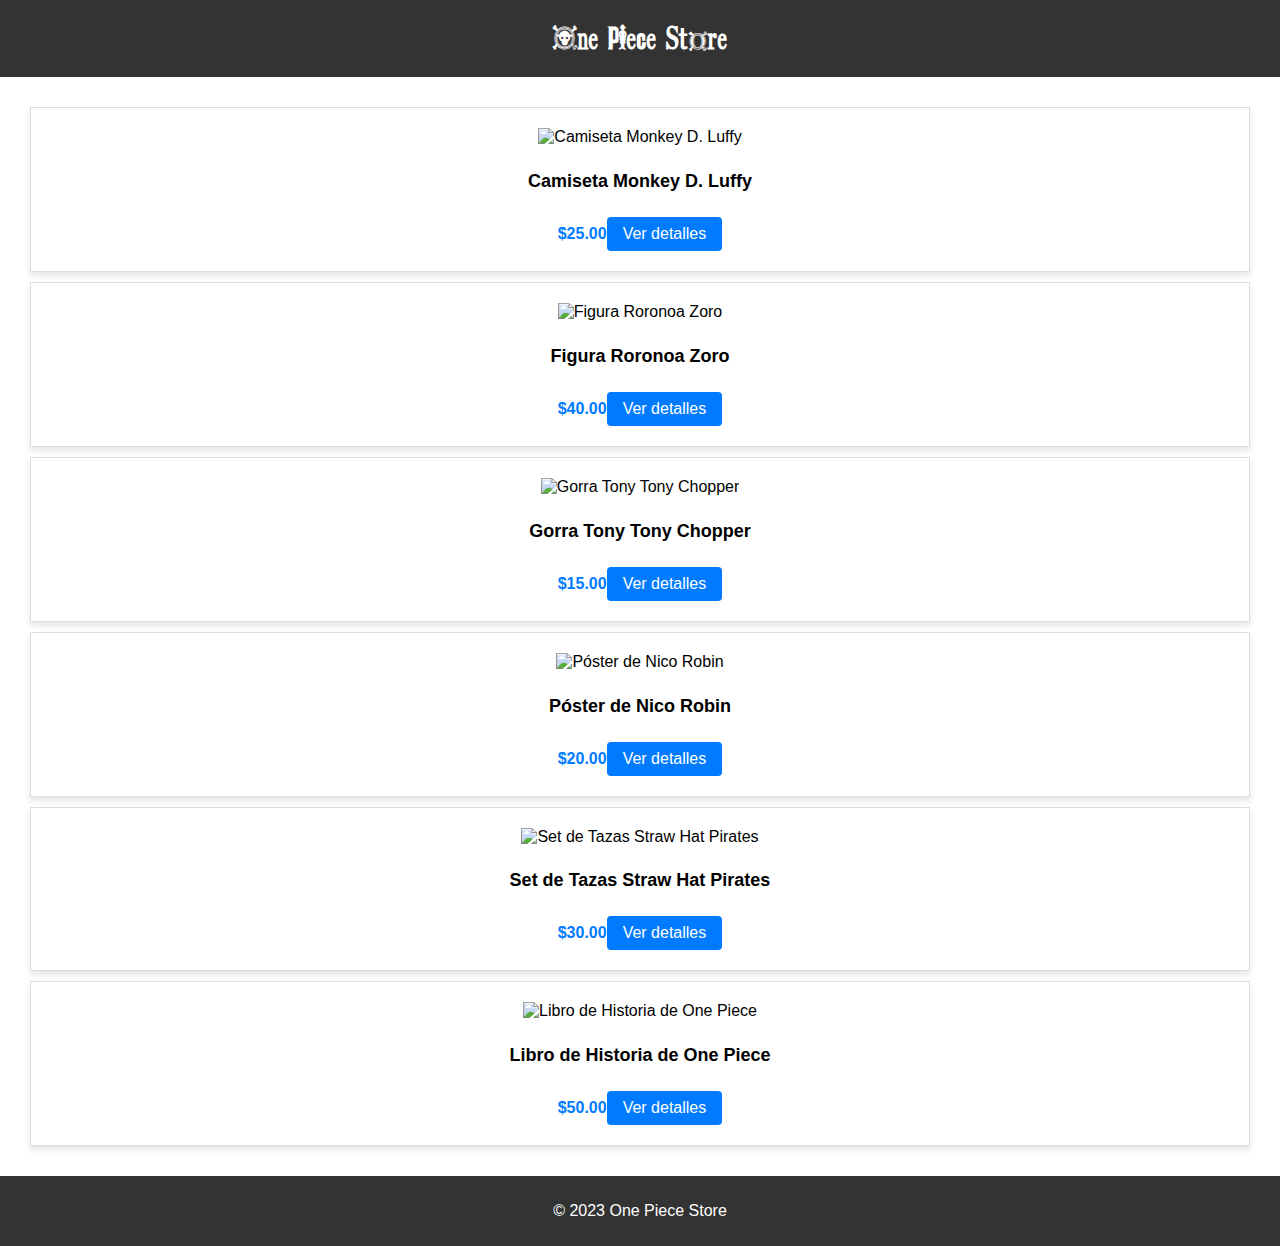
==== index.html @ 99b8ddd2 "modificación de carpetas" ====
<!DOCTYPE html>
<html lang="es">
<head>
    <meta charset="UTF-8">
    <meta name="viewport" content="width=device-width, initial-scale=1.0">
    <link rel="stylesheet" href="css/styles.css">
    <title>One Piece Store</title>
</head>
<body>
    <header>
        <h1>One Piece Store</h1>
    </header>

    <main>
        <div id="products">
            <!-- Los productos se cargarán aquí -->
        </div>
    </main>

    <footer>
        <p>&copy; 2023 One Piece Store</p>
    </footer>

    <script src="js/script.js"></script>
</body>
</html>
---- css/styles.css ----
@font-face {
    font-family: 'MiFuenteOnePiece';
    src: url('Fuente/OnePiece.ttf') format('truetype');
  }

/* Estilos generales */
body {
    font-family: Arial, sans-serif;
    margin: 0;
    padding: 0;
}

header {
    background-color: #333;
    font-family: 'MiFuenteOnePiece', sans-serif;
    color: #fff;
    padding: 20px;
    text-align: center;
}

header h1 {
    margin: 0;
}

main {
    padding: 20px;
}

/* Estilos para las tarjetas de producto */
.product-card {
    border: 1px solid #ddd;
    padding: 20px;
    margin: 10px;
    text-align: center;
    background-color: #fff;
    box-shadow: 0 4px 6px rgba(0, 0, 0, 0.1);
}

.product-card img {
    max-width: 100%;
    height: auto;
    margin-bottom: 10px;
}

.product-card h2 {
    font-size: 18px;
}

.product-card span {
    font-weight: bold;
    color: #007bff;
    font-size: 16px;
    margin-top: 10px;
}

.product-card a {
    display: inline-block;
    background-color: #007bff;
    color: #fff;
    text-decoration: none;
    padding: 8px 16px;
    border-radius: 4px;
    margin-top: 10px;
    transition: background-color 0.3s;
}

.product-card a:hover {
    background-color: #0056b3;
}

/* Estilos para el pie de página */
footer {
    background-color: #333;
    color: #fff;
    text-align: center;
    padding: 10px 0;
}

/* Estilos para la página de detalles del producto (producto1.html, producto2.html, etc.) */
/* Puedes agregar estilos específicos para las páginas de detalles de productos aquí */
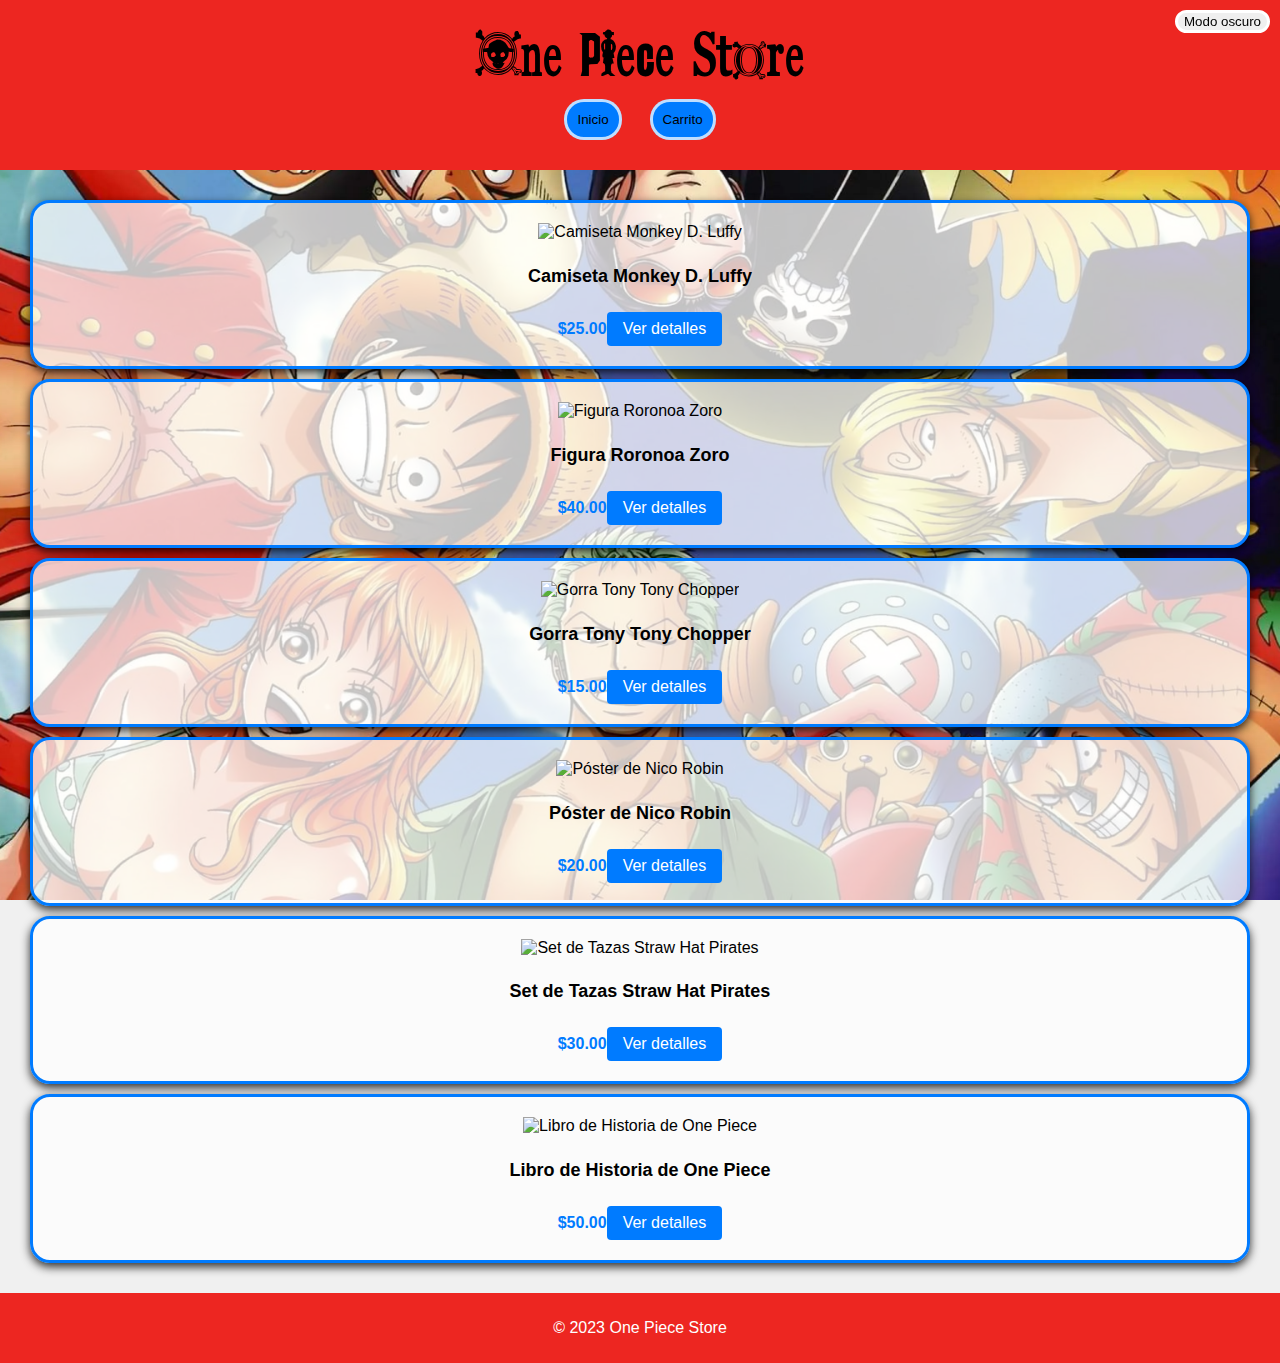
==== commit 3526d0c5: "diseñando colores" ====
--- a/index.html
+++ b/index.html
@@ -6,9 +6,16 @@
     <link rel="stylesheet" href="css/styles.css">
     <title>One Piece Store</title>
 </head>
-<body>
+<body style="background-color: #f0f0f0; background-image: url('images/one-piece_0.webp');">
     <header>
         <h1>One Piece Store</h1>
+        <nav class="navbar">
+            <form class="btn-nav">
+              <button class="btn" type="button">Inicio</button>
+              <button class="btn" type="button">Carrito</button>
+            </form>
+            <button id="modoBoton">Modo oscuro</button> <!-- Botón de cambio de modo -->
+        </nav>
     </header>
 
     <main>
--- a/css/styles.css
+++ b/css/styles.css
@@ -8,14 +8,35 @@
     font-family: Arial, sans-serif;
     margin: 0;
     padding: 0;
+    background-size: cover; /* Ajusta la imagen al tamaño de la ventana del navegador */
+    background-repeat: no-repeat; /* Evita la repetición de la imagen */
+    background-attachment: fixed; /* Fija la imagen para que no se desplace con el contenido */
+    background-position: center center; /* Centra la imagen horizontal y verticalmente */
 }
 
 header {
-    background-color: #333;
+    background-color: #ED2621;
     font-family: 'MiFuenteOnePiece', sans-serif;
-    color: #fff;
+    color: #000000;
+    font-size: 30px; /* Cambia el tamaño de la letra */
     padding: 20px;
     text-align: center;
+}
+
+#modoBoton{
+    position: fixed; /* Fija la barra de navegación en la ventana del navegador */
+    top: 10px;
+    right: 10px; /* Coloca la barra de navegación en el lado derecho */;
+    border: 3px solid #ffffff;
+    border-radius: 20px;
+}
+
+.btn {
+    background-color: #007bff;
+    border: 3px solid rgba(255, 255, 255, 0.75);
+    border-radius: 20px;
+    padding: 10px;
+    margin: 10px;
 }
 
 header h1 {
@@ -28,12 +49,13 @@
 
 /* Estilos para las tarjetas de producto */
 .product-card {
-    border: 1px solid #ddd;
+    border: 3px solid #007bff;
+    border-radius: 20px;
     padding: 20px;
     margin: 10px;
     text-align: center;
-    background-color: #fff;
-    box-shadow: 0 4px 6px rgba(0, 0, 0, 0.1);
+    background-color: rgba(255, 255, 255, 0.75);
+    box-shadow: 0 4px 10px rgba(0, 0, 0, 0.8);
 }
 
 .product-card img {
@@ -70,11 +92,31 @@
 
 /* Estilos para el pie de página */
 footer {
-    background-color: #333;
+    background-color: #ED2621;
     color: #fff;
     text-align: center;
     padding: 10px 0;
 }
 
+/* Modo oscuro */
+body.dark-mode {
+    background-color: #103248 !important; /* Fondo del body */
+}
+
+header.dark-mode {
+    text-align: center;
+    padding: 20px;
+    background-color: #000000; /*(NO ESTÁ FUNCIONANDO) Negro para el fondo del encabezado */
+    color: white !important; /*(NO ESTÁ FUNCIONANDO)*/
+}
+
+.product-card.dark-mode {
+    border: 1px solid #ddd;
+    padding: 20px;
+    margin: 10px;
+    text-align: center;
+    background-color: rgba(0, 0, 0, 0.75);
+    box-shadow: 0 4px 6px rgba(0, 0, 0, 0.1);
+}
 /* Estilos para la página de detalles del producto (producto1.html, producto2.html, etc.) */
 /* Puedes agregar estilos específicos para las páginas de detalles de productos aquí */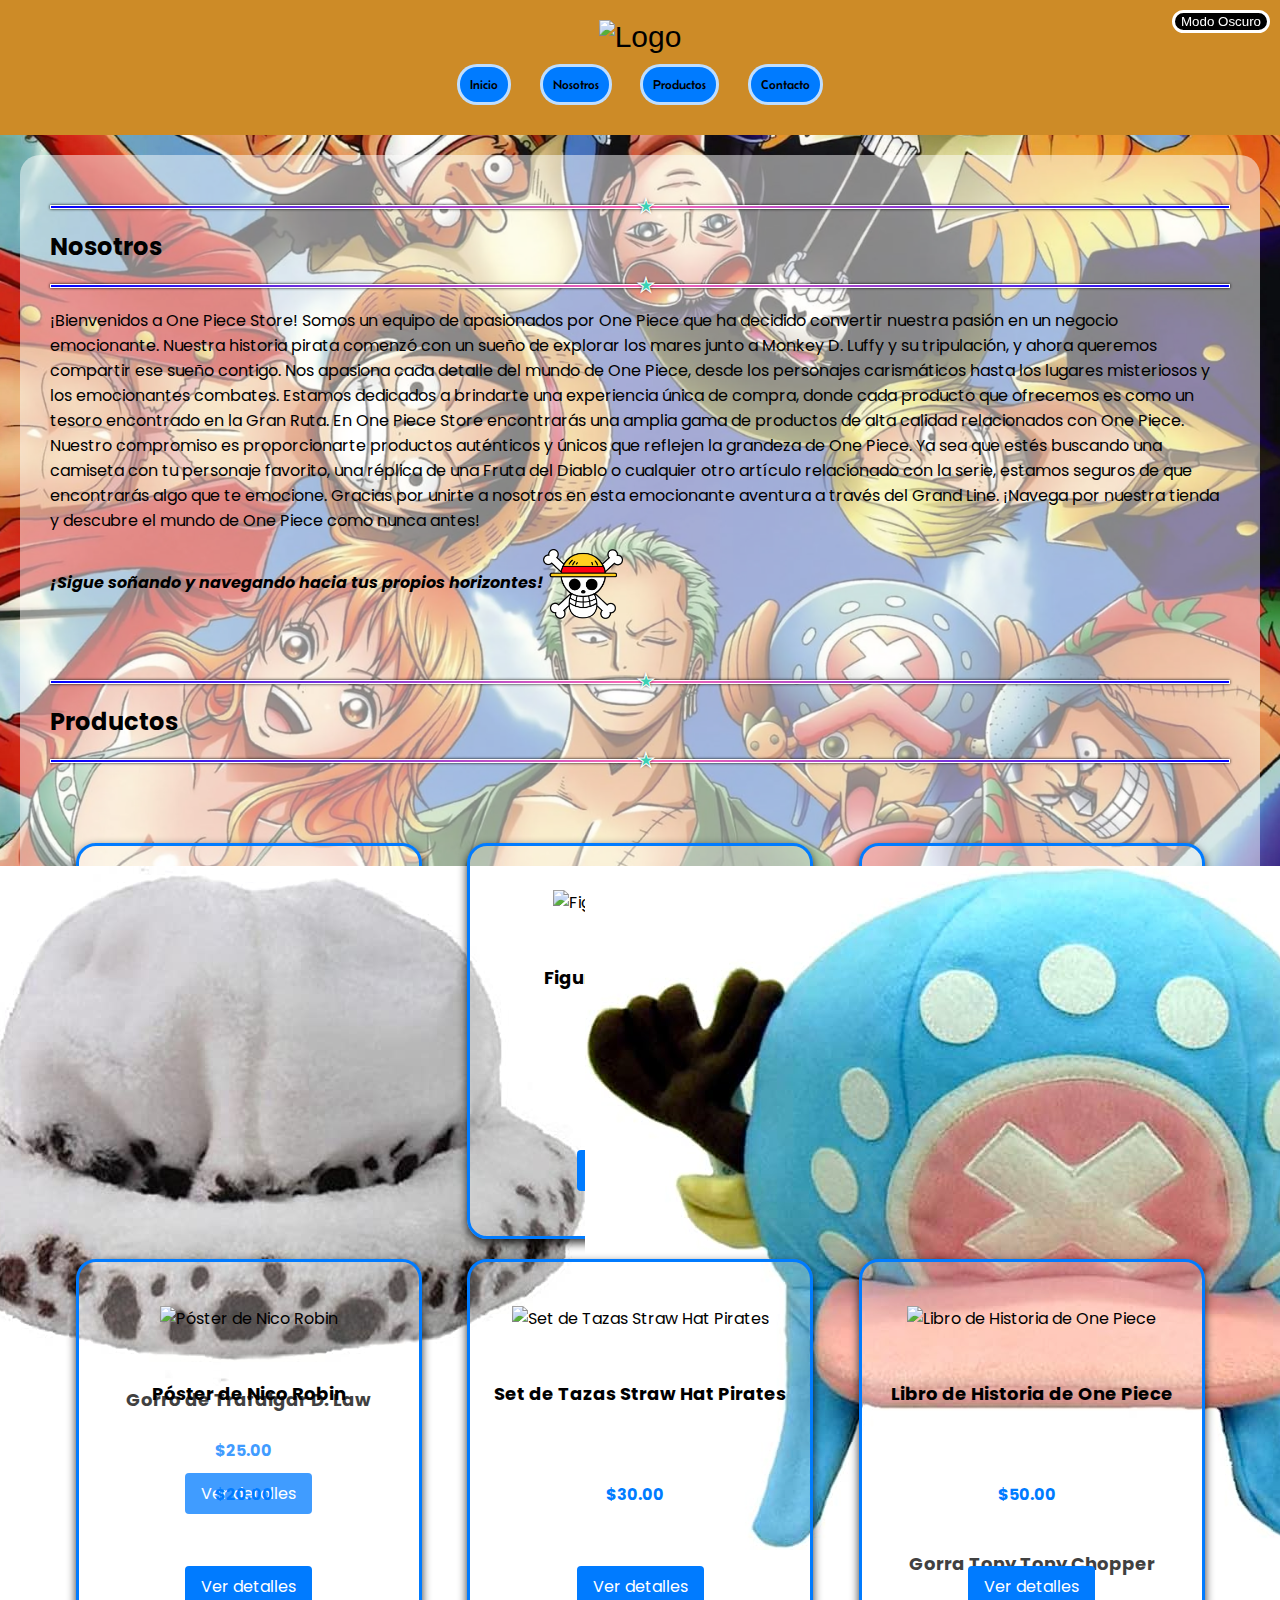
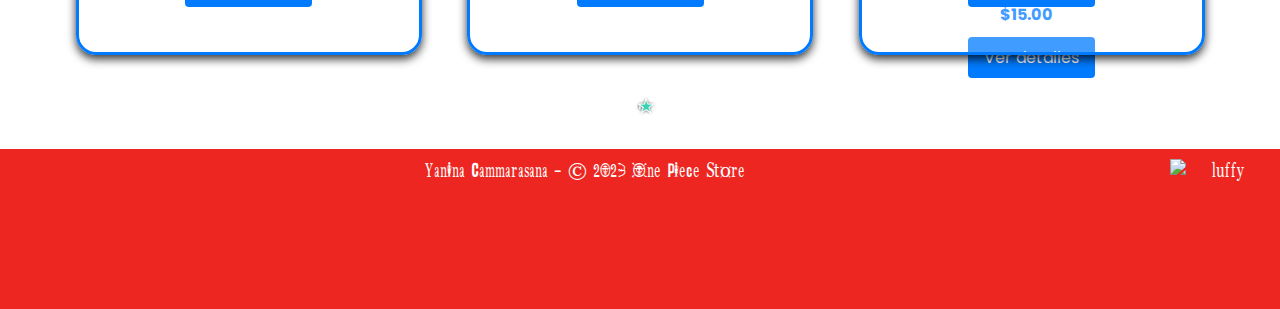
==== commit c849d323: "texto" ====
--- a/index.html
+++ b/index.html
@@ -1,33 +1,69 @@
 <!DOCTYPE html>
 <html lang="es">
-<head>
+  <head>
     <meta charset="UTF-8">
     <meta name="viewport" content="width=device-width, initial-scale=1.0">
+    <title>One Piece Store</title>
+    <link type="image/png" rel="icon" href="images/Icono.png">
+    <!-- Incluye la biblioteca Slick Carousel -->
+    <link rel="stylesheet" type="text/css" href="https://cdn.jsdelivr.net/npm/slick-carousel@1.8.1/slick/slick.css"/>
+    <link rel="stylesheet" type="text/css" href="https://cdn.jsdelivr.net/npm/slick-carousel@1.8.1/slick/slick-theme.css"/>
+    <!-- Estilos para la tarjeta de producto -->
     <link rel="stylesheet" href="css/styles.css">
-    <title>One Piece Store</title>
-</head>
-<body style="background-color: #f0f0f0; background-image: url('images/one-piece_0.webp');">
-    <header>
-        <h1>One Piece Store</h1>
-        <nav class="navbar">
-            <form class="btn-nav">
-              <button class="btn" type="button">Inicio</button>
-              <button class="btn" type="button">Carrito</button>
-            </form>
-            <button id="modoBoton">Modo oscuro</button> <!-- Botón de cambio de modo -->
-        </nav>
+  </head>
+  <body style="background-image: url('images/one-piece_0.webp');">
+    <header class="header">
+      <img id="logo" class="título" src="images/Título.png" alt="Logo">
+      <img id="logo" class="título-claro" src="images/Título - Claro.png" alt="Logo Claro">
+      <nav class="navbar">
+          <form class="btn-nav">
+            <button class="btn" type="button"><a href="index.html">Inicio</a></button>
+            <button class="btn" type="button"><a href="#nosotros">Nosotros</a></button>
+            <button class="btn" type="button"><a href="#productos">Productos</a></button>
+            <button class="btn" type="button"><a href="#contacto">Contacto</a></button>
+          </form>
+          <button id="boton" onclick="cambioDeModo()">Modo Oscuro</button> <!-- Botón de cambio de modo -->
+      </nav>
     </header>
 
     <main>
-        <div id="products">
-            <!-- Los productos se cargarán aquí -->
+      <div class="main-general">
+        <hr class="hr-con-estrella">
+      <section id="nosotros">
+      <h2>Nosotros</h2>
+      <hr class="hr-con-estrella">
+        <p>¡Bienvenidos a One Piece Store! Somos un equipo de apasionados por One Piece que ha decidido convertir nuestra pasión en un negocio emocionante. Nuestra historia pirata comenzó con un sueño de explorar los mares junto a Monkey D. Luffy y su tripulación, y ahora queremos compartir ese sueño contigo.
+
+          Nos apasiona cada detalle del mundo de One Piece, desde los personajes carismáticos hasta los lugares misteriosos y los emocionantes combates. Estamos dedicados a brindarte una experiencia única de compra, donde cada producto que ofrecemos es como un tesoro encontrado en la Gran Ruta.
+          
+          En One Piece Store encontrarás una amplia gama de productos de alta calidad relacionados con One Piece.
+          
+          Nuestro compromiso es proporcionarte productos auténticos y únicos que reflejen la grandeza de One Piece. Ya sea que estés buscando una camiseta con tu personaje favorito, una réplica de una Fruta del Diablo o cualquier otro artículo relacionado con la serie, estamos seguros de que encontrarás algo que te emocione.
+          
+          Gracias por unirte a nosotros en esta emocionante aventura a través del Grand Line. ¡Navega por nuestra tienda y descubre el mundo de One Piece como nunca antes!</p>
+          
+        <p><span>¡Sigue soñando y navegando hacia tus propios horizontes!<img src="images/calavera.png" alt="Imagen logo" ></span></p>
+      </section><br>
+        <hr class="hr-con-estrella">
+      <section id="productos">
+      <h2>Productos</h2>
+        <hr class="hr-con-estrella">
+        <p></p>
+      </section>
         </div>
+      <div class="main-productos">
+        <div id="products"></div></div>
+        <hr class="hr-con-estrella">
     </main>
 
-    <footer>
-        <p>&copy; 2023 One Piece Store</p>
+    <footer class="footer">
+      <p>Yanina Cammarasana - &copy; 2023 One Piece Store</p>
+      <img id="img-footer" src="images/img-footer.png" alt="luffy">
     </footer>
 
+    <script src="https://code.jquery.com/jquery-3.6.0.min.js"></script>
+    <!-- Incluye la biblioteca Slick Carousel -->
+    <script type="text/javascript" src="https://cdn.jsdelivr.net/npm/slick-carousel@1.8.1/slick/slick.min.js"></script>
     <script src="js/script.js"></script>
-</body>
+  </body>
 </html>
--- a/css/styles.css
+++ b/css/styles.css
@@ -1,9 +1,13 @@
+@import url('https://fonts.googleapis.com/css2?family=Poppins&display=swap');
+@import url('https://fonts.googleapis.com/css2?family=Belanosima&family=Poppins:wght@200&display=swap');
 @font-face {
     font-family: 'MiFuenteOnePiece';
-    src: url('Fuente/OnePiece.ttf') format('truetype');
+    src: url('Font/OnePiece.ttf') format('truetype');
   }
 
+
 /* Estilos generales */
+
 body {
     font-family: Arial, sans-serif;
     margin: 0;
@@ -15,20 +19,19 @@
 }
 
 header {
-    background-color: #ED2621;
-    font-family: 'MiFuenteOnePiece', sans-serif;
-    color: #000000;
+    background-color: #cd8b27;
     font-size: 30px; /* Cambia el tamaño de la letra */
     padding: 20px;
     text-align: center;
-}
-
-#modoBoton{
-    position: fixed; /* Fija la barra de navegación en la ventana del navegador */
-    top: 10px;
-    right: 10px; /* Coloca la barra de navegación en el lado derecho */;
-    border: 3px solid #ffffff;
-    border-radius: 20px;
+    border: #ffffff;
+}
+
+.título-claro {
+    display: none;
+}
+
+#logo {
+    width: 80vw;
 }
 
 .btn {
@@ -37,35 +40,152 @@
     border-radius: 20px;
     padding: 10px;
     margin: 10px;
-}
-
-header h1 {
-    margin: 0;
+    cursor: pointer;
+}
+
+.btn:hover {
+    background-color: #0056b3;
+}
+nav form a {
+    text-decoration: none;
+    color: black;
+    font-family: "Belanosima" !important;
 }
 
 main {
-    padding: 20px;
-}
-
-/* Estilos para las tarjetas de producto */
-.product-card {
-    border: 3px solid #007bff;
+    font-family: "Poppins", sans-serif;
     border-radius: 20px;
-    padding: 20px;
-    margin: 10px;
-    text-align: center;
-    background-color: rgba(255, 255, 255, 0.75);
-    box-shadow: 0 4px 10px rgba(0, 0, 0, 0.8);
-}
-
-.product-card img {
-    max-width: 100%;
-    height: auto;
-    margin-bottom: 10px;
-}
-
+    margin: 20px;
+    display: flex;
+    flex-direction: column;
+    align-items: center;
+    justify-content: space-evenly;
+    background-color: rgba(255, 255, 255, 0.5);
+}
+.main-general {
+    padding: 10px;
+    margin: 20px;
+}
+
+p span {
+    font-weight: bold;
+    font-style: italic;
+    
+}
+
+p span img {
+    vertical-align: middle;
+    width: 5rem;
+}
+
+/* Estilo para el hr con la estrella en el medio */
+.hr-con-estrella {
+    position: relative;
+    height: 2px;
+    background: linear-gradient(to right, blue, hotpink, blue);
+    margin: 20px 0;
+    border: 1px solid #ffffff;
+    box-shadow: 0 0 3px #000000;
+    overflow: visible;
+  }
+.hr-con-estrella:before {
+    content: "★";
+    color: #39d1b4;
+    -webkit-text-stroke: #ffffff 1px;
+    display: inline-block;
+    position: absolute;
+    top: 0px;
+    left: 50%;
+    margin: 0 0 0 -3px;
+    font-size: 20px;
+    line-height: 0;
+    text-shadow: 0 0 3px #000000;
+  }
+
+  
+
+/* Para pantalla de escritorio */
+@media screen and (min-width: 812px) {
+    #products {
+        display: flex;
+        flex-direction: row;
+        align-items: center;
+        justify-content: space-evenly;
+        padding: 10px;
+        flex-wrap: wrap;
+    }
+
+    #logo {
+        width: 50vw;
+    }
+
+    .main-productos {
+        padding: 10px !important;
+        margin: 0px !important;
+        display: flex !important;
+        flex-direction: row !important;
+        align-items: center !important;
+        justify-content: space-evenly !important;
+    }
+
+    .product-card {
+        width: 300px !important;
+        height: 350px !important;
+        margin: 10px !important;
+    }
+
+    .footer {
+        text-align: center;
+        height: 140px;
+    }
+
+    #img-footer{
+        width: 100px;
+        float: right;/* Alinea la imagen a la derecha */
+        max-width: 100%; /* Asegura que la imagen no supere el ancho del contenedor padre */
+        display: block !important;
+        padding-right: 10px;
+    }
+    
+}
+
+    /* Estilos para la tarjeta de producto */
+    .product-card {
+        border: 3px solid #007bff;
+        border-radius: 20px;
+        padding: 20px;
+        margin-top: 30px;
+        margin-bottom: 30px;
+        text-align: center;
+        background-color: rgba(255, 255, 255, 0.25);
+        box-shadow: 0 4px 10px rgba(0, 0, 0, 0.8);
+        display: flex;
+        flex-direction: column;
+        align-items: center;
+        justify-content: space-around;
+        height: auto;
+        width: 80vw;
+      }
+  
+      /* Estilos para las imágenes del carrusel */
+      .product-images {
+        max-width: 100%;
+        height: auto;
+        margin-top: 10px;
+        border-width: 3px;
+        border-style: dashed;
+        border-color: #ffffff;
+        width: 100%;
+      }
+      .product-images img {
+        max-width: 100%;
+        height: auto;
+        width: 100%;
+      }
+      
 .product-card h2 {
     font-size: 18px;
+    margin-top: 0px;
 }
 
 .product-card span {
@@ -73,6 +193,8 @@
     color: #007bff;
     font-size: 16px;
     margin-top: 10px;
+    margin-right: 10px;
+    
 }
 
 .product-card a {
@@ -84,6 +206,7 @@
     border-radius: 4px;
     margin-top: 10px;
     transition: background-color 0.3s;
+    
 }
 
 .product-card a:hover {
@@ -94,29 +217,88 @@
 footer {
     background-color: #ED2621;
     color: #fff;
+    font-family: 'MiFuenteOnePiece', sans-serif;
     text-align: center;
     padding: 10px 0;
+    font-size: 20px;
+}
+
+footer p {
+    display: inline;
+    margin: 0;
+}
+
+#img-footer{
+    display: none
+}
+
+/* Botón Modo oscuro */
+#boton{
+    position: fixed; /* Fija la barra de navegación en la ventana del navegador */
+    top: 10px;
+    right: 10px; /* Coloca la barra de navegación en el lado derecho */
+    border: 3px solid #ffffff;
+    background-color: black;
+    color: white;
+    border-radius: 20px;
+    cursor: pointer;
+    z-index: 1;
+}
+#boton:hover {
+    background-color: #0056b3;
+    color: white;
 }
 
 /* Modo oscuro */
+
 body.dark-mode {
-    background-color: #103248 !important; /* Fondo del body */
-}
-
-header.dark-mode {
-    text-align: center;
-    padding: 20px;
-    background-color: #000000; /*(NO ESTÁ FUNCIONANDO) Negro para el fondo del encabezado */
-    color: white !important; /*(NO ESTÁ FUNCIONANDO)*/
-}
-
-.product-card.dark-mode {
-    border: 1px solid #ddd;
-    padding: 20px;
-    margin: 10px;
-    text-align: center;
+    color: white;
+}
+
+body.dark-mode #boton {
+    background-color: white;
+    color: black;
+}
+
+body.dark-mode #boton:hover {
+    background-color: #0056b3;
+    color: white;
+}
+
+body.dark-mode main {
     background-color: rgba(0, 0, 0, 0.75);
-    box-shadow: 0 4px 6px rgba(0, 0, 0, 0.1);
-}
+}
+
+body.dark-mode .hr-con-estrella{
+    border: 1px solid #000000;
+    box-shadow: 0 0 3px #ffffff;
+}
+
+body.dark-mode .hr-con-estrella:before {
+    -webkit-text-stroke: #000000 1px;
+    text-shadow: 0 0 3px #ffffff;
+}
+
+body.dark-mode .product-card {
+    background-color: rgba(0, 0, 0, 0.75);
+}
+
+body.dark-mode .header {
+    background-color: #000000 !important;
+    
+}
+
+body.dark-mode .título {
+    display: none;
+}
+
+body.dark-mode .título-claro {
+    display: inline;
+}
+
+body.dark-mode .footer {
+    background-color: #000000 !important;
+}
+
 /* Estilos para la página de detalles del producto (producto1.html, producto2.html, etc.) */
 /* Puedes agregar estilos específicos para las páginas de detalles de productos aquí */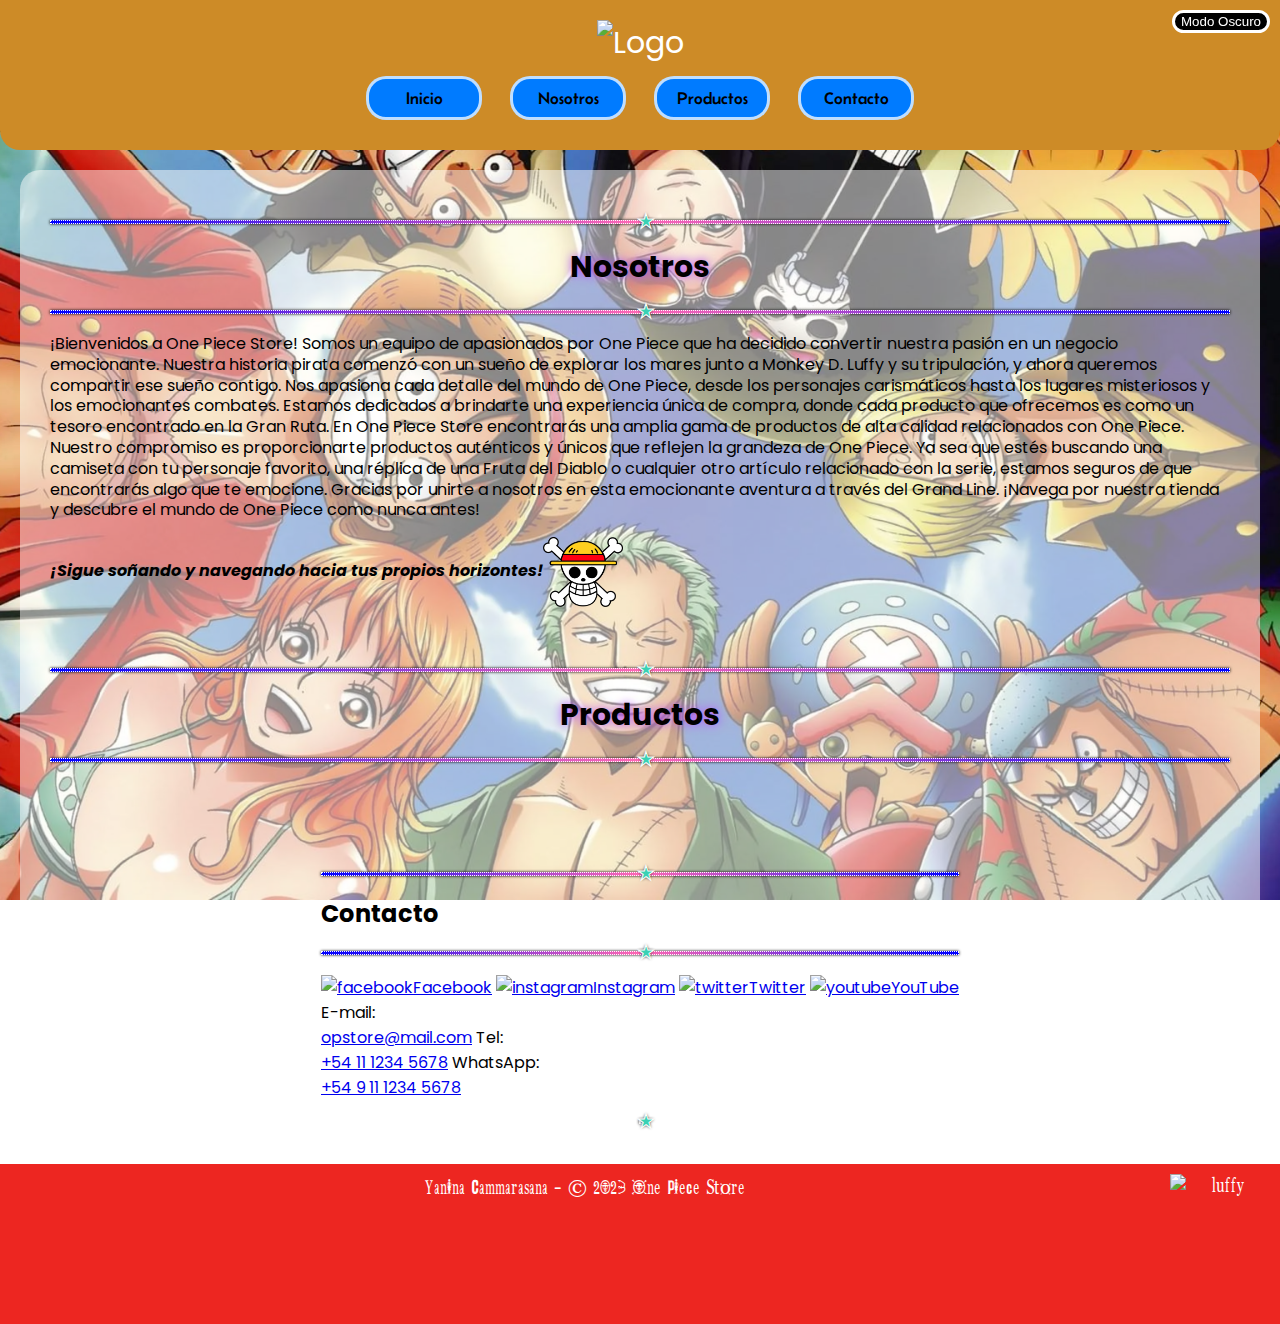
==== commit 6fe4330d: "cont" ====
--- a/index.html
+++ b/index.html
@@ -27,33 +27,55 @@
     </header>
 
     <main>
+
       <div class="main-general">
+
         <hr class="hr-con-estrella">
-      <section id="nosotros">
-      <h2>Nosotros</h2>
-      <hr class="hr-con-estrella">
-        <p>¡Bienvenidos a One Piece Store! Somos un equipo de apasionados por One Piece que ha decidido convertir nuestra pasión en un negocio emocionante. Nuestra historia pirata comenzó con un sueño de explorar los mares junto a Monkey D. Luffy y su tripulación, y ahora queremos compartir ese sueño contigo.
+        <section id="nosotros">
+        <h2>Nosotros</h2>
+        <hr class="hr-con-estrella">
+          <p>¡Bienvenidos a One Piece Store! Somos un equipo de apasionados por One Piece que ha decidido convertir nuestra pasión en un negocio emocionante. Nuestra historia pirata comenzó con un sueño de explorar los mares junto a Monkey D. Luffy y su tripulación, y ahora queremos compartir ese sueño contigo.
+            Nos apasiona cada detalle del mundo de One Piece, desde los personajes carismáticos hasta los lugares misteriosos y los emocionantes combates. Estamos dedicados a brindarte una experiencia única de compra, donde cada producto que ofrecemos es como un tesoro encontrado en la Gran Ruta.
+            En One Piece Store encontrarás una amplia gama de productos de alta calidad relacionados con One Piece.
+            Nuestro compromiso es proporcionarte productos auténticos y únicos que reflejen la grandeza de One Piece. Ya sea que estés buscando una camiseta con tu personaje favorito, una réplica de una Fruta del Diablo o cualquier otro artículo relacionado con la serie, estamos seguros de que encontrarás algo que te emocione.
+            Gracias por unirte a nosotros en esta emocionante aventura a través del Grand Line. ¡Navega por nuestra tienda y descubre el mundo de One Piece como nunca antes!</p>
+          <p><span>¡Sigue soñando y navegando hacia tus propios horizontes!<img src="images/calavera.png" alt="Imagen logo" ></span></p>
+        </section><br>
 
-          Nos apasiona cada detalle del mundo de One Piece, desde los personajes carismáticos hasta los lugares misteriosos y los emocionantes combates. Estamos dedicados a brindarte una experiencia única de compra, donde cada producto que ofrecemos es como un tesoro encontrado en la Gran Ruta.
-          
-          En One Piece Store encontrarás una amplia gama de productos de alta calidad relacionados con One Piece.
-          
-          Nuestro compromiso es proporcionarte productos auténticos y únicos que reflejen la grandeza de One Piece. Ya sea que estés buscando una camiseta con tu personaje favorito, una réplica de una Fruta del Diablo o cualquier otro artículo relacionado con la serie, estamos seguros de que encontrarás algo que te emocione.
-          
-          Gracias por unirte a nosotros en esta emocionante aventura a través del Grand Line. ¡Navega por nuestra tienda y descubre el mundo de One Piece como nunca antes!</p>
-          
-        <p><span>¡Sigue soñando y navegando hacia tus propios horizontes!<img src="images/calavera.png" alt="Imagen logo" ></span></p>
-      </section><br>
         <hr class="hr-con-estrella">
-      <section id="productos">
-      <h2>Productos</h2>
+        <section id="productos">
+        <h2>Productos</h2>
         <hr class="hr-con-estrella">
-        <p></p>
-      </section>
-        </div>
+        </section>
+
+      </div>
+
       <div class="main-productos">
         <div id="products"></div></div>
+
+      <div class="main-contacto">
         <hr class="hr-con-estrella">
+        <section id="contacto">
+          <h2>Contacto</h2>
+          <hr class="hr-con-estrella">
+
+          <div class="contacto">
+            <div class="redes">
+              <span><a href="https://es-la.facebook.com/" target="_blank"><img src="images/contactos/facebook.svg" alt="facebook">Facebook</a></span>
+              <span><a href="https://www.instagram.com" target="_blank"><img src="images/contactos/instagram.svg" alt="instagram">Instagram</a></span>
+              <span><a href="https://twitter.com/?lang=es" target="_blank"><img src="images/contactos/twitter.svg" alt="twitter">Twitter</a></span>
+              <span><a href="https://www.youtube.com" target="_blank"><img src="images/contactos/youtube.svg" alt="youtube">YouTube</a></span>
+            </div>
+            <div type="none" class="conts">
+              <span>E-mail: <a href="mailto:opstore@mail.com" target="_blank" rel="noopener noreferrer"><br>opstore@mail.com</a></span>
+              <span>Tel: <a href="tel:+541112345678" target="_blank" rel="noopener noreferrer"><br>+54 11 1234 5678</a></span>
+              <span>WhatsApp: <a href="https://wa.me/5491112345678" target="_blank" rel="noopener noreferrer"><br>+54 9 11 1234 5678</a></span>
+            </div>
+          </div>
+        </section>
+      </div>
+        
+      <hr class="hr-con-estrella">
     </main>
 
     <footer class="footer">
--- a/css/styles.css
+++ b/css/styles.css
@@ -9,7 +9,7 @@
 /* Estilos generales */
 
 body {
-    font-family: Arial, sans-serif;
+    font-family: "Poppins", sans-serif;
     margin: 0;
     padding: 0;
     background-size: cover; /* Ajusta la imagen al tamaño de la ventana del navegador */
@@ -20,6 +20,9 @@
 
 header {
     background-color: #cd8b27;
+    border-end-start-radius: 20px;
+    border-end-end-radius: 20px;
+    color: #ffffff;
     font-size: 30px; /* Cambia el tamaño de la letra */
     padding: 20px;
     text-align: center;
@@ -34,43 +37,61 @@
     width: 80vw;
 }
 
+/* Estilos para los botones del nav*/
 .btn {
     background-color: #007bff;
     border: 3px solid rgba(255, 255, 255, 0.75);
     border-radius: 20px;
     padding: 10px;
     margin: 10px;
+    transition: background-color 0.3s;
     cursor: pointer;
 }
 
 .btn:hover {
     background-color: #0056b3;
 }
+
 nav form a {
+    font-size: 125%;
     text-decoration: none;
     color: black;
     font-family: "Belanosima" !important;
-}
+    display: block;
+    width: 90px;
+    }
+
 
 main {
-    font-family: "Poppins", sans-serif;
+    background-color: rgba(255, 255, 255, 0.5);
     border-radius: 20px;
     margin: 20px;
     display: flex;
     flex-direction: column;
     align-items: center;
     justify-content: space-evenly;
-    background-color: rgba(255, 255, 255, 0.5);
-}
+}
+
 .main-general {
     padding: 10px;
     margin: 20px;
 }
 
+.main-general h2 {
+    text-align: center;
+    font-size: 30px;
+    margin: 20px;
+    text-shadow: 0 0 10px #b855ff;
+}
+
+p {
+    line-height: 1.3;
+}
+
+/*Firma*/
 p span {
     font-weight: bold;
     font-style: italic;
-    
 }
 
 p span img {
@@ -84,7 +105,7 @@
     height: 2px;
     background: linear-gradient(to right, blue, hotpink, blue);
     margin: 20px 0;
-    border: 1px solid #ffffff;
+    border: 1px dotted #ffffff;
     box-shadow: 0 0 3px #000000;
     overflow: visible;
   }
@@ -149,12 +170,11 @@
     
 }
 
-    /* Estilos para la tarjeta de producto */
+/* Estilos para la tarjeta de producto */
     .product-card {
         border: 3px solid #007bff;
         border-radius: 20px;
         padding: 20px;
-        margin-top: 30px;
         margin-bottom: 30px;
         text-align: center;
         background-color: rgba(255, 255, 255, 0.25);
@@ -164,7 +184,7 @@
         align-items: center;
         justify-content: space-around;
         height: auto;
-        width: 80vw;
+        width: 70vw;
       }
   
       /* Estilos para las imágenes del carrusel */
@@ -183,7 +203,7 @@
         width: 100%;
       }
       
-.product-card h2 {
+.product-card h3 {
     font-size: 18px;
     margin-top: 0px;
 }
@@ -206,11 +226,12 @@
     border-radius: 4px;
     margin-top: 10px;
     transition: background-color 0.3s;
-    
+    cursor: pointer;
 }
 
 .product-card a:hover {
     background-color: #0056b3;
+    box-shadow: 0 0 10px rgba(0, 0, 0, 0.8);
 }
 
 /* Estilos para el pie de página */
@@ -241,6 +262,7 @@
     background-color: black;
     color: white;
     border-radius: 20px;
+    transition: background-color 0.3s;
     cursor: pointer;
     z-index: 1;
 }
@@ -269,8 +291,12 @@
     background-color: rgba(0, 0, 0, 0.75);
 }
 
+body.dark-mode .main-general h2 {
+    text-shadow: 0 0 10px #4c1a70;
+}
+
 body.dark-mode .hr-con-estrella{
-    border: 1px solid #000000;
+    border: 1px dotted #000000;
     box-shadow: 0 0 3px #ffffff;
 }
 
@@ -281,6 +307,11 @@
 
 body.dark-mode .product-card {
     background-color: rgba(0, 0, 0, 0.75);
+    box-shadow: 0 4px 10px rgba(255, 255, 255, 0.8);
+}
+
+body.dark-mode .product-card a:hover {
+    box-shadow: 0 0 10px rgba(255, 255, 255, 0.8);
 }
 
 body.dark-mode .header {
